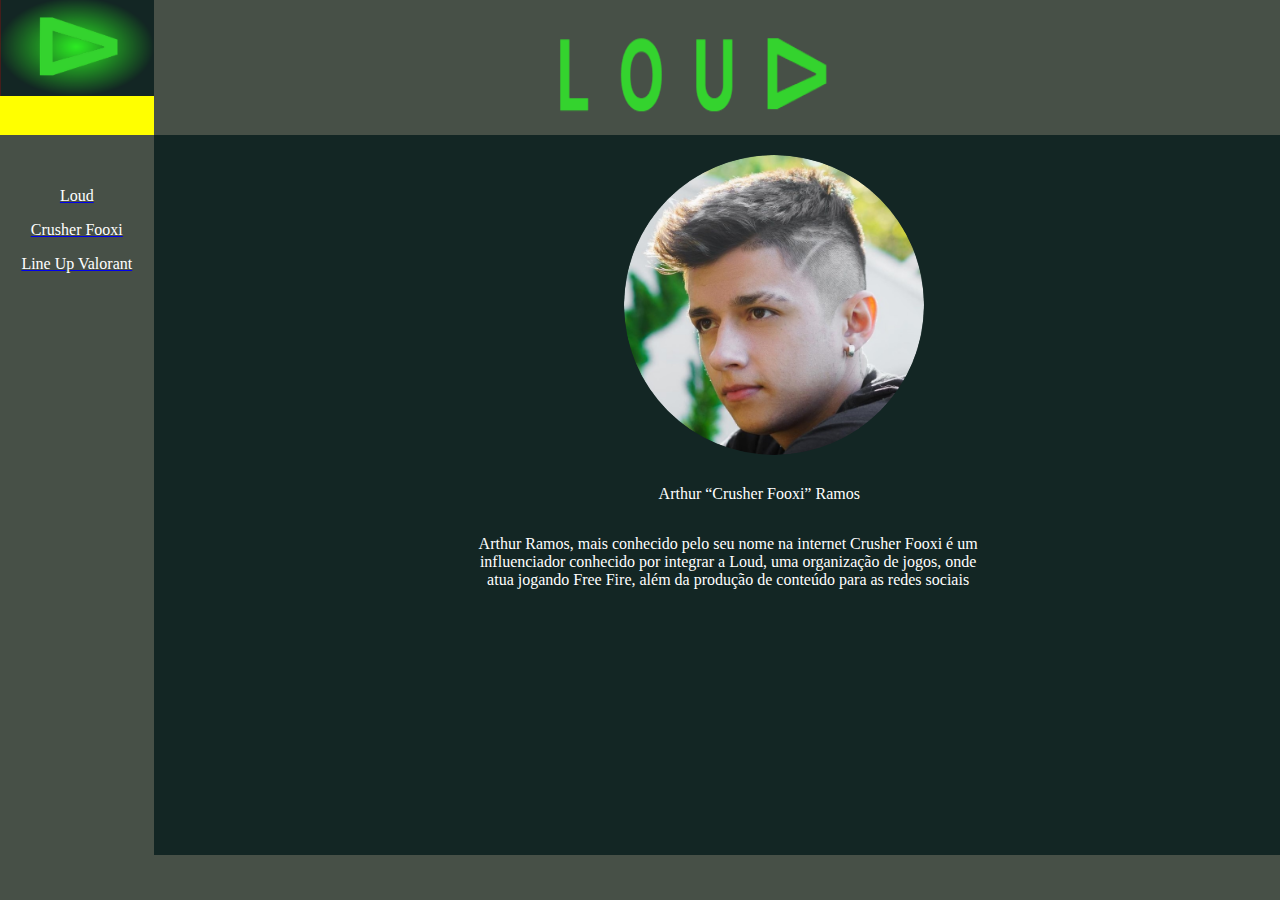
==== fooxi.html @ a05f70ac "o" ====
<!DOCTYPE html>
<html lang="pt-br">
<head>
    <meta charset="UTF-8">
    <meta http-equiv="X-UA-Compatible" content="IE=edge">
    <meta name="viewport" content="width=device-width, initial-scale=1.0">
    <title>Document</title>
    <link href="css/style.css" type="text/css" rel="stylesheet">
</head>
<body>
    <div class="wrapper">
    <div class="topo">
        <img id="topo" src="imagens/topoloud.png">
        <div class="logo">
                <img id="logo" src="imagens/loud.png">
        </div>
    </div>
    <div class="menu">
        <br><br><a href="index.html"> <p class="textomenu">Loud</p></a>
        <a href="fooxi.html"> <p class="textomenu">Crusher Fooxi</p></a>
        <a href="valorant.html"> <p class="textomenu">Line Up Valorant</p></a>
    </div>
    <div class="corpo">
        <img class="fotofooxi" src="imagens/crusherfooxi.png">
        <p class="textofooxi">Arthur “Crusher Fooxi” Ramos</p>

        <p class="textofooxi2">Arthur Ramos, mais conhecido pelo seu nome na internet Crusher Fooxi é um<br> influenciador conhecido por integrar a Loud, uma organização de jogos, onde <br>atua jogando Free Fire, além da produção de conteúdo para as redes sociais</p>
    </div>
    <div class="rodape">
    </div>
</div>
    
    
    
</body>
</html>
---- css/style.css ----
.wrapper{
    background-color: #878787;
}

.fotofooxi{
height: 300px;
width: 300px;
margin-left: 470px;
margin-top: 20px;
border-radius: 275px;
position: absolute;
}

.textofooxi{
    text-align: center;
    font-family: Verdana;
    color: #ffffff;
    margin-top: 350px;
    margin-left: 505px;
    position: absolute;
}

.textofooxi2{
    text-align: center;
    font-family: Verdana;
    color: #ffffff;
    margin-top: 400px;
    margin-left: 325px;
    position: absolute;
}

.aspas{
    
}

.topo{
    background-color: #878787;
    height: 16%;
    width: 100%;
    position: absolute;
    top:0;
    left:0;
}

.logo{
    background-color: #ffff00;
    height: 100%;
    width: 12%;
    position:absolute;
    top:0;
    left:0;
}

.menu{
    background-color:#475047;
    height:85%;
    width:12%;
    left:0;
    bottom:0;
    position:absolute;
}

.rodape{
    background-color:#475047;
    height:5%;
    width:100%;
    bottom:0;
    left:0;
    position:absolute;
}

.corpo{
    background-color:#132624;
    height:85%;
    width:88%;
    right:0;
    bottom:0;
    position: absolute;
}

#logo{
    width: 100%;
}

#topo{
    height: 100%;
    width: 100%;
}

.textomenu{
    text-align: center;
    vertical-align: center;
    font-family: Verdana;
    color: #ffffff;
}

.textoindex{
    text-align: center;
    font-family: Verdana;
    color: #ffffff;
}

.imagemmenu{
    height:100%;
    width:100%;
}
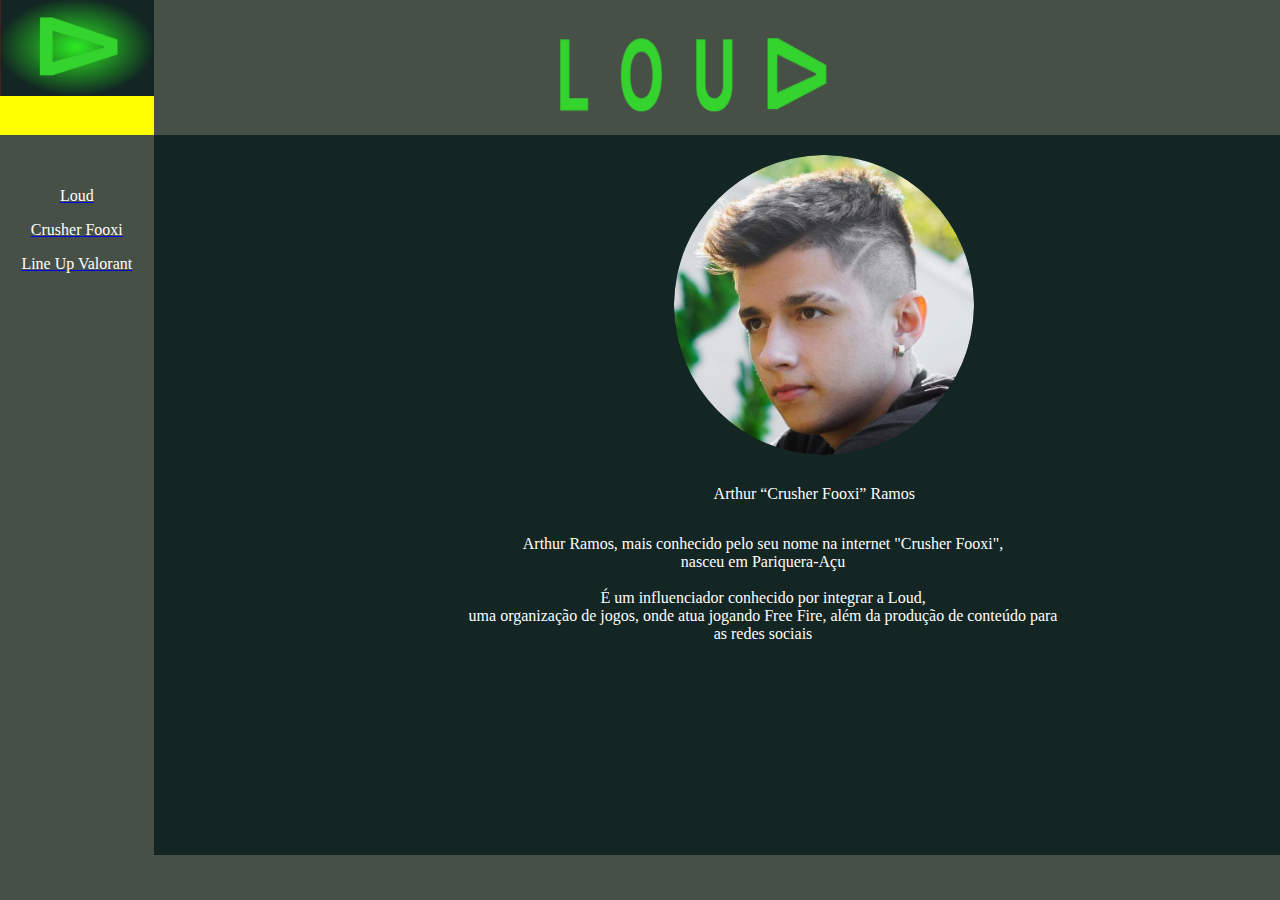
==== commit 60144c30: "Versão Beta" ====
--- a/fooxi.html
+++ b/fooxi.html
@@ -24,7 +24,7 @@
         <img class="fotofooxi" src="imagens/crusherfooxi.png">
         <p class="textofooxi">Arthur “Crusher Fooxi” Ramos</p>
 
-        <p class="textofooxi2">Arthur Ramos, mais conhecido pelo seu nome na internet Crusher Fooxi é um<br> influenciador conhecido por integrar a Loud, uma organização de jogos, onde <br>atua jogando Free Fire, além da produção de conteúdo para as redes sociais</p>
+        <p class="textofooxi2">Arthur Ramos, mais conhecido pelo seu nome na internet "Crusher Fooxi",<br> nasceu em Pariquera-Açu<br><br>   É um influenciador conhecido por integrar a Loud, <br>uma organização de jogos, onde atua jogando Free Fire, além da produção de conteúdo para <br>as redes sociais</p>
     </div>
     <div class="rodape">
     </div>
--- a/css/style.css
+++ b/css/style.css
@@ -5,7 +5,7 @@
 .fotofooxi{
 height: 300px;
 width: 300px;
-margin-left: 470px;
+left: 520px;
 margin-top: 20px;
 border-radius: 275px;
 position: absolute;
@@ -16,7 +16,7 @@
     font-family: Verdana;
     color: #ffffff;
     margin-top: 350px;
-    margin-left: 505px;
+    margin-left: 560px;
     position: absolute;
 }
 
@@ -25,7 +25,7 @@
     font-family: Verdana;
     color: #ffffff;
     margin-top: 400px;
-    margin-left: 325px;
+    margin-left: 315px;
     position: absolute;
 }
 
